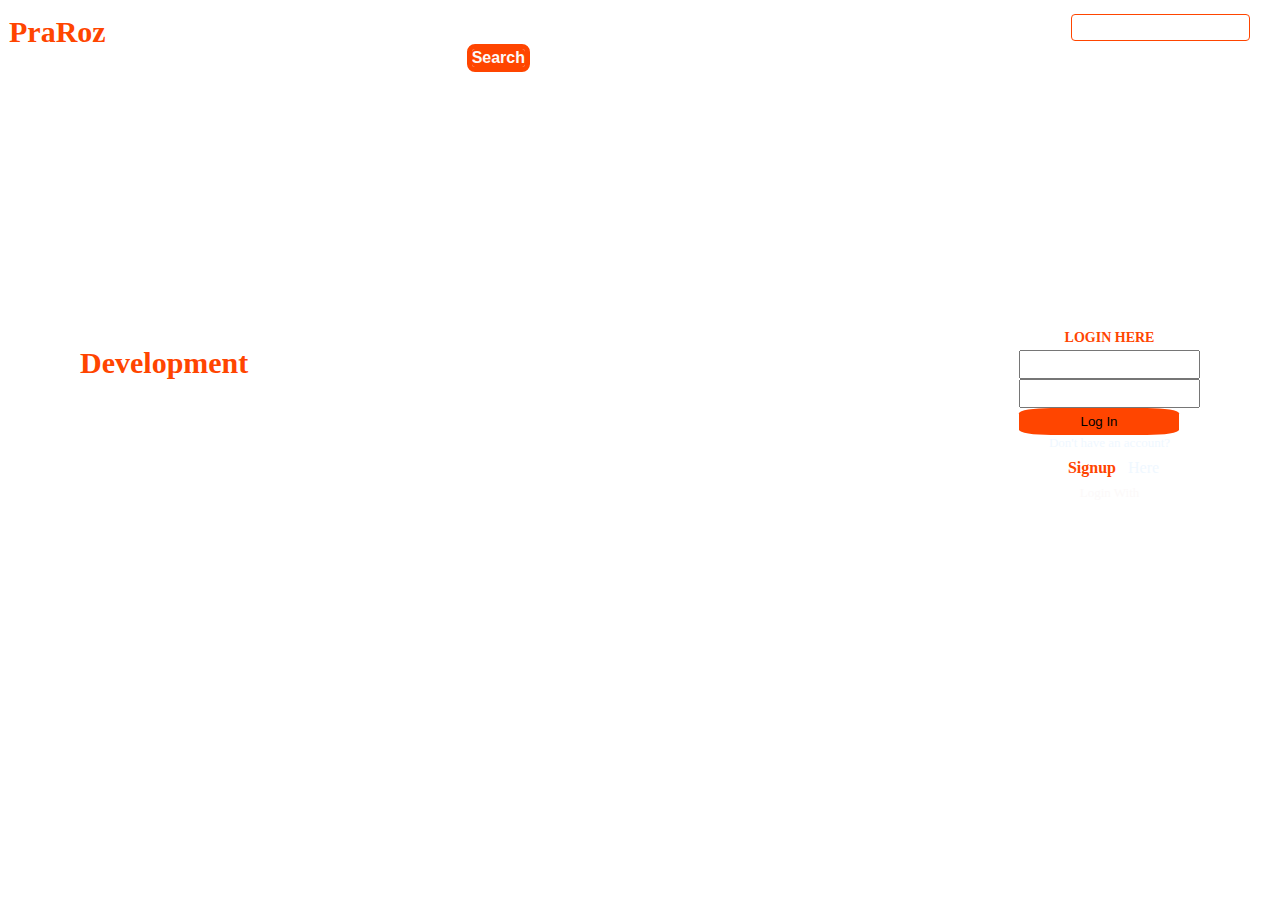
==== Home_Activity_5.html @ e0cac8e1 "some of the pages were edited" ====
<!DOCTYPE html>
<html lang="en">

<head>
    <meta charset="UTF-8">
    <meta name="viewport" content="width=device-width, initial-scale=1.0">
    <title>ProRoz</title>

    <!-- <link rel="stylesheet" href="style.css"> -->
    <style>
        * {
            margin: 0;
            padding: 0;
            justify-content: flex-end;

        }

        body {
            height: 100%;
            width: 100%;
            background: url("images/arbre-tenere-niger-africa.webp") center/cover no-repeat;
        }

        header {
            padding: 0%;
            
        }
        
        #h2{
            color: orangered;
            padding-top: 15px;
        }
        .navbar{
            display: flex;
            gap: 22em;
            justify-content: center;
        }
        .nav-ba {
            display: flex;
            display: inline-flex;
            margin-block: 1em;
        }
        a {
            display: inline-flex;
            text-decoration: solid;
            font-weight: 700;
            color: #ffffff;
            margin: .5em;
            text-transform: capitalize;
        }
        #search{
            border: none;
            font-size: 12px;
            outline: 5px solid orangered;
            background: orangered;
            border-radius: 3px;
            color: #fcf9f9;
            font-size: 16px;
            font-weight: 600;
        }
       
        .search {
            border: none;
            background-color: transparent;
            outline: 1px solid orangered;
            /* padding: 10px 18px; */
            border-radius: 3px;
            cursor: pointer;
            transition: 0.15s ease;
        }

        .main-container {
            display: flex;
            gap: 10em;
            align-items: center;
            padding: 15rem 5em;


        }

        .right-container {
            display: flex;
            flex: 1;
            justify-content: right;
            align-items: center;
        }

        .left-container {
            flex: 2;
        }

        .in-btn {
            color: white;
            font-size: 1rem;
            font-weight: 700;
            padding: 15px 20px;
            border-radius: 50px;
            cursor: pointer;
            text-align: center;
            background-color: transparent;
            border: 1px solid white;
        }

        .deliv-form {
            width: 100%;
            height: 23em;
            border: none;
            border-radius: .3em;
            outline: none;
            cursor: pointer;
            display: inline-block;
            margin: 2em;
            padding: 20px;
            background-color: white;
            /* opacity: ; */
        }

        .left-right {
            display: flex;
            align-items: center;
        }

        .right {
            padding-top: 15px;
            flex: 2;
        }

        .left {
            flex: 1;
        }

        input {
            width: em;
            height: 25px;

        }

        #currency {
            width: fit-content;
        }

        select {
            margin: .5em;
            width: 100%;
            height: 30px;
            padding: .3em;
            display: inline-block;
            justify-content: first baseline;
        }
        #lg-h2{
            text-align: center;
            color: orangered;
            border-radius: .2em;
            font-size: 14px;
            padding: .3em;
        }

        h2 {
            border-radius: .2em;
            font-size: 30px;
            padding: .3em;
        }

        ul,
        li {
            display: inline-block;
            padding: 5px;
        }

        p {
            color: #fff;
            font-size: small;
            font-weight: 500;
        }

        .pl {
            font-weight: 500;
            text-decoration: none;
            color: blue;
        }

        .pa {
            color: #fcfafa;
        }

        .continue {
            color: white;
            padding: .8em;
            background-color: rgb(1, 64, 236);
            font-size: 1rem;
            font-weight: 500;
            border: 0;
            border-radius: 3px;
            font-size: small;
            width: 100%;
            margin: 25px 0;

        }


        h1 {
            font-size: 30px;
        }

        .div-blender {
            height: 600px;
            background-color: black;
            opacity: .5;
        }

        .root {
            padding: .1em;
            opacity: 8;
            background-color: blue;
            background-blend-mode: hard-light;
        }
        .bottom-link{
            text-align: center;
        }
        .button-n{
            height: 2em;
            width: 10rem;
            border: none;
            border-radius: 20%;
            background-color: orangered;
            
        }
    </style>
</head>

<body>
    <header>
        <nav class="navbar">
            <span>
                <h2 id="h2">PraRoz</h2>
            </span>
            <!-- <a href="#" class="m"><h2>Roysha</h2></a> -->
            <ul class="links" style="list-style-type: none;">
                <li><a href="javascript.void(0)" class="home">Home</a></li>
                <li><a href="#" class="sendmoney">Send Money</a></li>
                <li><a href="#" class="receive">Recieve Money </a></li>
                <li><a href="#" class="page">Page</a></li>
                <li><a href="#" class="home">About</a></li>
                <li><a href="#" class="home">Blog</a></li>
                <li><a href="#" class="home">Contact</a></li>
                <input type="search" class="search"><button id="search">Search</button>
            </ul>
        </nav>
    </header>
        <!-- header end -->

        <!-- <main> -->
        <div class="main-container">
            <div class="left-container">

                <h1 style="color: white;">Web Design & </h1>
                <h1 style="color: orangered;">Development </h1>
                <h1 style="color: white;">Course</h1>
                <p>Lorem ipsum dolor sit amet consectetur adipisicing elit. Tenetur quas, totam vero reiciendis,
                    voluptas
                    magni veritatis dolores sequi, neque eos pariatur in ex cupiditate obcaecati error? Nisi voluptatem
                    quidem in!</p><br>
                <button class="in-btn"> Join Us</button>
            </div>
            <div class="right-container">
                <form action="#">
                    <h2 id="lg-h2" style="background-color: white;">LOGIN HERE</h2>
                    <div class="input-field">
                        <input type="text" required>
                        
                    </div>
                    <div class="input-field">
                        <input type="password" placeholder="" required>
                        
                    </div>
                    <!-- <a href="#" class="forgot-pass-link">Forgot password?</a> -->
                    <button class="button-n">Log In </button>
                    <div class="bottom-link">
                        <P style="color: aliceblue;">Don't have an account?</P>
                        <a href="#" id="signup-link" style="color: orangered;">Signup</a><SPan style="color: aliceblue;"> Here</SPan>
                        <p style="color: #fcf9f9;">Login With</p>
                    </div>
                </form>

            </div>
        </div>

        </div>


</body>

</html>
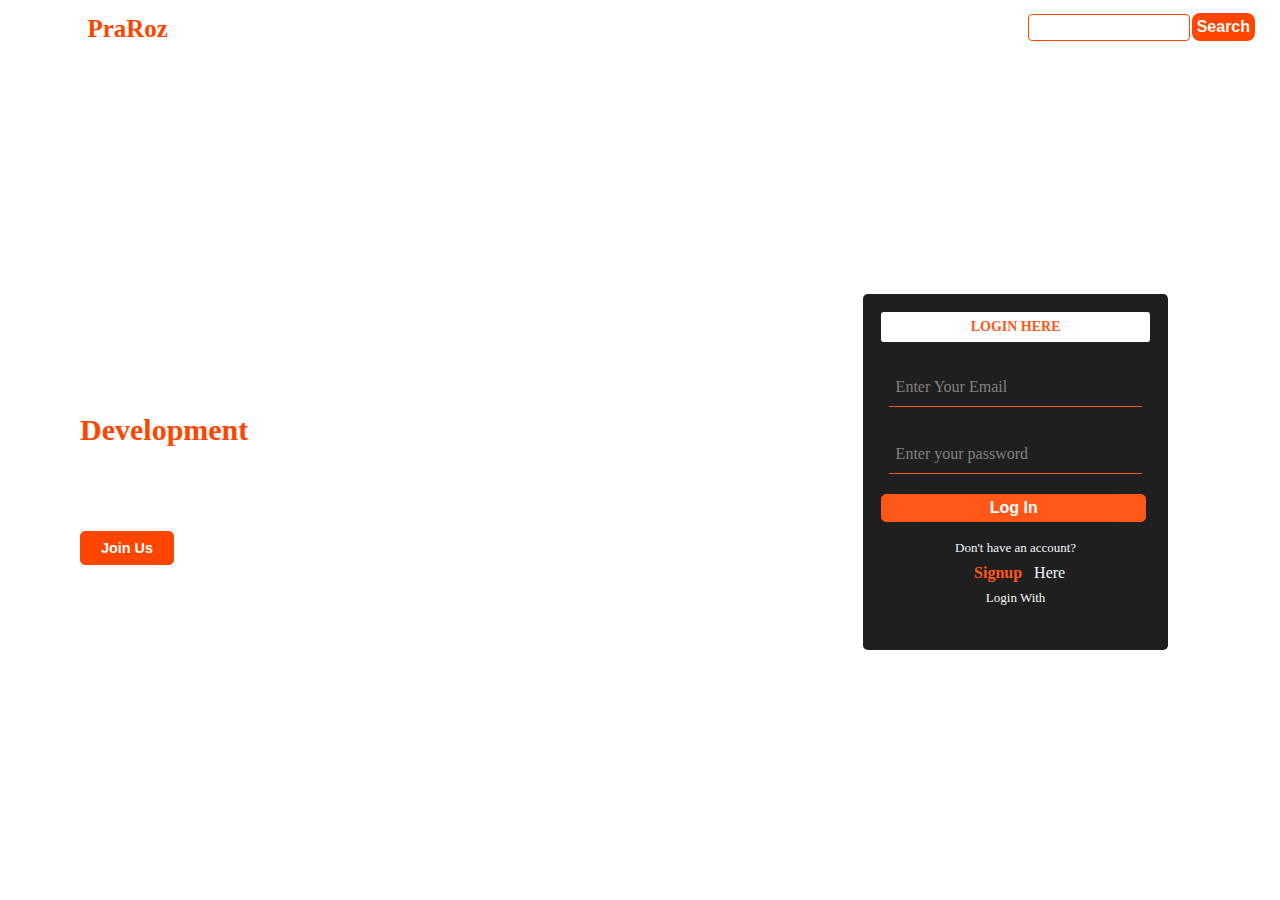
==== commit 4ef13943: "Home_Activity_5 modified" ====
--- a/Home_Activity_5.html
+++ b/Home_Activity_5.html
@@ -27,12 +27,13 @@
         }
         
         #h2{
+            padding-left: 2.5em;
             color: orangered;
             padding-top: 15px;
         }
         .navbar{
             display: flex;
-            gap: 22em;
+            gap: 15em;
             justify-content: center;
         }
         .nav-ba {
@@ -59,6 +60,11 @@
             font-weight: 600;
         }
        
+        .search::placeholder{
+            opacity: .8;
+            color: white;
+        }
+       
         .search {
             border: none;
             background-color: transparent;
@@ -67,13 +73,14 @@
             border-radius: 3px;
             cursor: pointer;
             transition: 0.15s ease;
+            width: 10em;
         }
 
         .main-container {
             display: flex;
-            gap: 10em;
+            gap: 9em;
             align-items: center;
-            padding: 15rem 5em;
+            padding: 13rem 5em;
 
 
         }
@@ -88,76 +95,73 @@
         .left-container {
             flex: 2;
         }
-
-        .in-btn {
+        #button-n{
             color: white;
             font-size: 1rem;
             font-weight: 700;
-            padding: 15px 20px;
-            border-radius: 50px;
+            padding: 4px 40%;
+            border-radius: 5px;
+            text-align: center;
+            background-color: orangered;
+            border: 1px solid orangered;
+        }
+        .in-btn{
+            color: white;
+            font-size: .9rem;
+            font-weight: 700;
+            padding: 8px 20px;
+            border-radius: 5px;
             cursor: pointer;
             text-align: center;
-            background-color: transparent;
-            border: 1px solid white;
-        }
-
-        .deliv-form {
+            background-color: orangered;
+            border: 1px solid orangered;
+        }
+
+        .login-form{
+            
             width: 100%;
-            height: 23em;
+            height: 20em;
             border: none;
             border-radius: .3em;
             outline: none;
-            cursor: pointer;
             display: inline-block;
             margin: 2em;
-            padding: 20px;
-            background-color: white;
-            /* opacity: ; */
-        }
-
-        .left-right {
-            display: flex;
-            align-items: center;
-        }
-
-        .right {
-            padding-top: 15px;
-            flex: 2;
-        }
-
-        .left {
-            flex: 1;
-        }
-
+            padding: 18px;
+            background-color: rgb(7, 7, 7);
+            opacity: .9;
+        }
+         input{
+            font-family: inherit;
+            font-size: 100%;
+            
+        }
+        input{
+            margin: .5em;
+            padding: .4em;
+            background-color: transparent;
+            border-width: 0;
+            border-bottom: .1px solid orangered;
+            margin-bottom: 2px;
+            width: 15em; 
+            
+        }
         input {
             width: em;
             height: 25px;
 
         }
-
-        #currency {
-            width: fit-content;
-        }
-
-        select {
-            margin: .5em;
-            width: 100%;
-            height: 30px;
-            padding: .3em;
-            display: inline-block;
-            justify-content: first baseline;
-        }
         #lg-h2{
+            align-items: center;
             text-align: center;
             color: orangered;
             border-radius: .2em;
             font-size: 14px;
-            padding: .3em;
+            padding: .5em;
         }
 
         h2 {
             border-radius: .2em;
-            font-size: 30px;
+            font-size: 25px;
             padding: .3em;
         }
 
@@ -182,49 +186,14 @@
         .pa {
             color: #fcfafa;
         }
-
-        .continue {
-            color: white;
-            padding: .8em;
-            background-color: rgb(1, 64, 236);
-            font-size: 1rem;
-            font-weight: 500;
-            border: 0;
-            border-radius: 3px;
-            font-size: small;
-            width: 100%;
-            margin: 25px 0;
-
-        }
-
-
         h1 {
             font-size: 30px;
         }
 
-        .div-blender {
-            height: 600px;
-            background-color: black;
-            opacity: .5;
-        }
-
-        .root {
-            padding: .1em;
-            opacity: 8;
-            background-color: blue;
-            background-blend-mode: hard-light;
-        }
         .bottom-link{
             text-align: center;
         }
-        .button-n{
-            height: 2em;
-            width: 10rem;
-            border: none;
-            border-radius: 20%;
-            background-color: orangered;
-            
-        }
+        
     </style>
 </head>
 
@@ -243,7 +212,7 @@
                 <li><a href="#" class="home">About</a></li>
                 <li><a href="#" class="home">Blog</a></li>
                 <li><a href="#" class="home">Contact</a></li>
-                <input type="search" class="search"><button id="search">Search</button>
+                <input type="search" class="search" placeholder="Type to search"><button id="search">Search</button>
             </ul>
         </nav>
     </header>
@@ -263,18 +232,14 @@
                 <button class="in-btn"> Join Us</button>
             </div>
             <div class="right-container">
-                <form action="#">
-                    <h2 id="lg-h2" style="background-color: white;">LOGIN HERE</h2>
+                <form action="#" class="login-form">
+                    <h2 id="lg-h2" style="background-color: white;">LOGIN HERE</h2><br>
                     <div class="input-field">
-                        <input type="text" required>
-                        
+                        <input type="email" placeholder="Enter Your Email"><br><br>
+                        <input type="password" placeholder="Enter your password" required><br><br>
+                    <button id="button-n">Log In </button>
                     </div>
-                    <div class="input-field">
-                        <input type="password" placeholder="" required>
-                        
-                    </div>
-                    <!-- <a href="#" class="forgot-pass-link">Forgot password?</a> -->
-                    <button class="button-n">Log In </button>
+                    <br>
                     <div class="bottom-link">
                         <P style="color: aliceblue;">Don't have an account?</P>
                         <a href="#" id="signup-link" style="color: orangered;">Signup</a><SPan style="color: aliceblue;"> Here</SPan>
